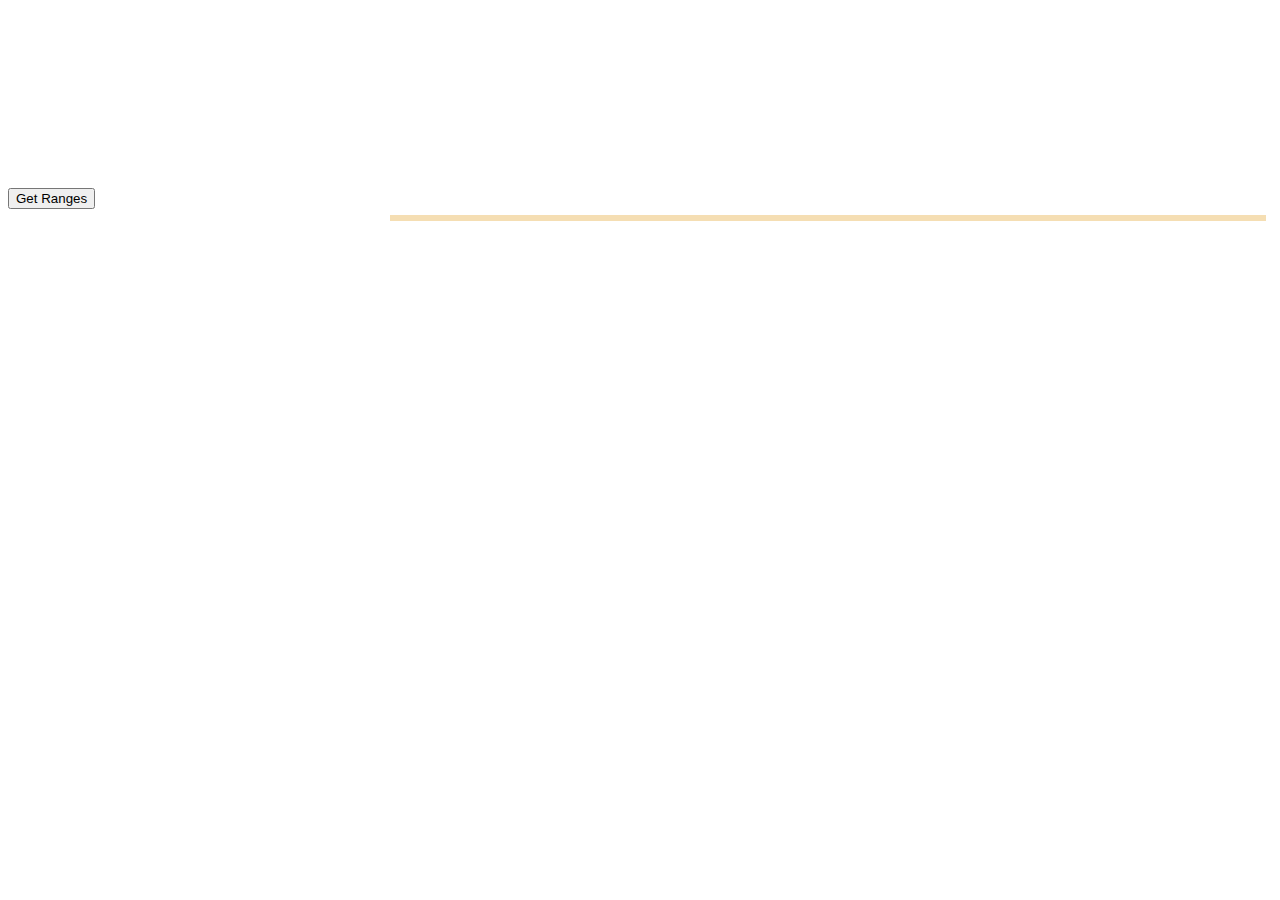
==== Web/Views/Home/chart_api_test.html @ 4d5e0edc "simple control interaction and layouts" ====
﻿<html>
<head>
    <script type="text/javascript" src="https://www.google.com/jsapi"></script>
    <script src="../../Scripts/jquery-1.8.2.min.js"></script>
    <script src="main.js"></script>
</head>
<body>
    <div id="divDash">
        <div id="divControlType" style="width: 50px;"></div>
        <p></p>
        <div id="divChart" style="width: 100%; height: 120;"></div>
        <div id="divControlTimestamp" style="width: 100%; height: 60px;"></div>
    </div>
    <button id="btnRanges">Get Ranges</button>
    <div id="divRanges"></div>
    <table>
        <tr>
            <td style="width: 20%"></td>
            <td style="width: 10%"></td>
            <td style="width: 70%"></td>
        </tr>
        <tr>
            <td>
                <div id="divChartPie"></div>
            </td>
            <td>
                <div id="divTablePie"></div>
            </td>
            <td rowspan="2" style="background-color: wheat;">
               <div id="divTableColumn"></div>
            </td>
        </tr>
        <tr>
            <td>
                <div id="divChartColumn"></div>
            </td>
            <td>
                
            </td>
            <td></td>
        </tr>
    </table>

</body>
</html>
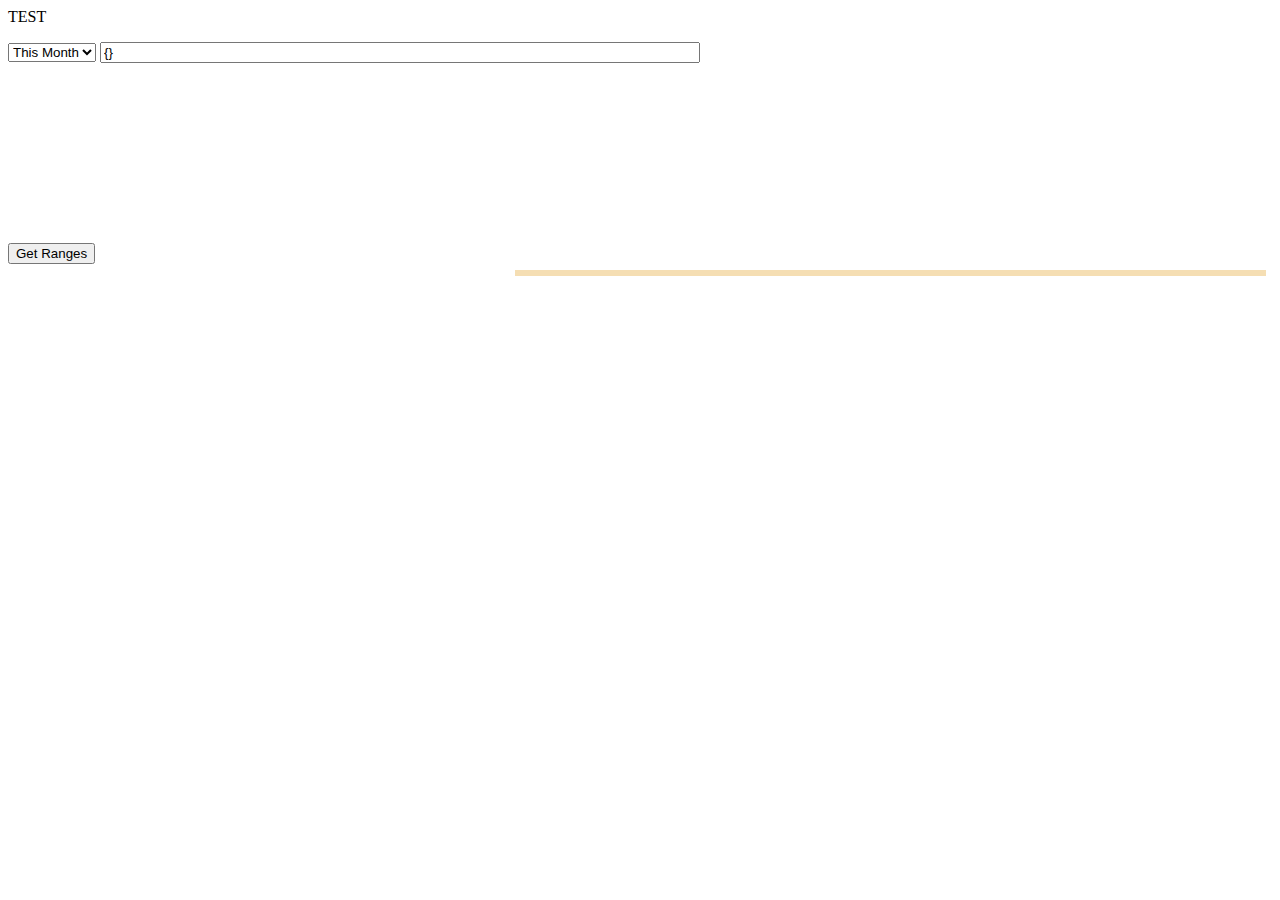
==== commit eb6140c5: "push testing" ====
--- a/Web/Views/Home/chart_api_test.html
+++ b/Web/Views/Home/chart_api_test.html
@@ -1,45 +1,49 @@
 ﻿<html>
 <head>
+    <script src="http://momentjs.com/downloads/moment.min.js"></script>
     <script type="text/javascript" src="https://www.google.com/jsapi"></script>
     <script src="../../Scripts/jquery-1.8.2.min.js"></script>
     <script src="main.js"></script>
 </head>
-<body>
-    <div id="divDash">
-        <div id="divControlType" style="width: 50px;"></div>
-        <p></p>
-        <div id="divChart" style="width: 100%; height: 120;"></div>
-        <div id="divControlTimestamp" style="width: 100%; height: 60px;"></div>
-    </div>
-    <button id="btnRanges">Get Ranges</button>
-    <div id="divRanges"></div>
-    <table>
-        <tr>
-            <td style="width: 20%"></td>
-            <td style="width: 10%"></td>
-            <td style="width: 70%"></td>
-        </tr>
-        <tr>
-            <td>
-                <div id="divChartPie"></div>
-            </td>
-            <td>
-                <div id="divTablePie"></div>
-            </td>
-            <td rowspan="2" style="background-color: wheat;">
-               <div id="divTableColumn"></div>
-            </td>
-        </tr>
-        <tr>
-            <td>
-                <div id="divChartColumn"></div>
-            </td>
-            <td>
+    <body>
+        <p>TEST</p>
+        <div id="barHead">
+            <select><option>This Month</option></select>
+            <input type="text" value="{}" style="width:600px"/>
+        </div>
+        <div id="divDash">
+            <div id="divChart" style="width: 100%; height: 120;"></div>
+            <div id="divControlTimestamp" style="width: 100%; height: 60px;"></div>
+        </div>
+        <button id="btnRanges">Get Ranges</button>
+        <div id="divRanges"></div>
+        <table>
+            <tr>
+                <td style="width: 20%"></td>
+                <td style="width: 20%"></td>
+                <td style="width: 60%"></td>
+            </tr>
+            <tr>
+                <td>
+                    <div id="divChartPie"></div>
+                </td>
+                <td>
+                    <div id="divTablePie"></div>
+                </td>
+                <td rowspan="2" style="background-color: wheat;">
+                    <div id="divTableColumn"></div>
+                </td>
+            </tr>
+            <tr>
+                <td>
+                    <div id="divChartColumn"></div>
+                </td>
+                <td>
                 
-            </td>
-            <td></td>
-        </tr>
-    </table>
+                </td>
+                <td></td>
+            </tr>
+        </table>
 
-</body>
+    </body>
 </html>
